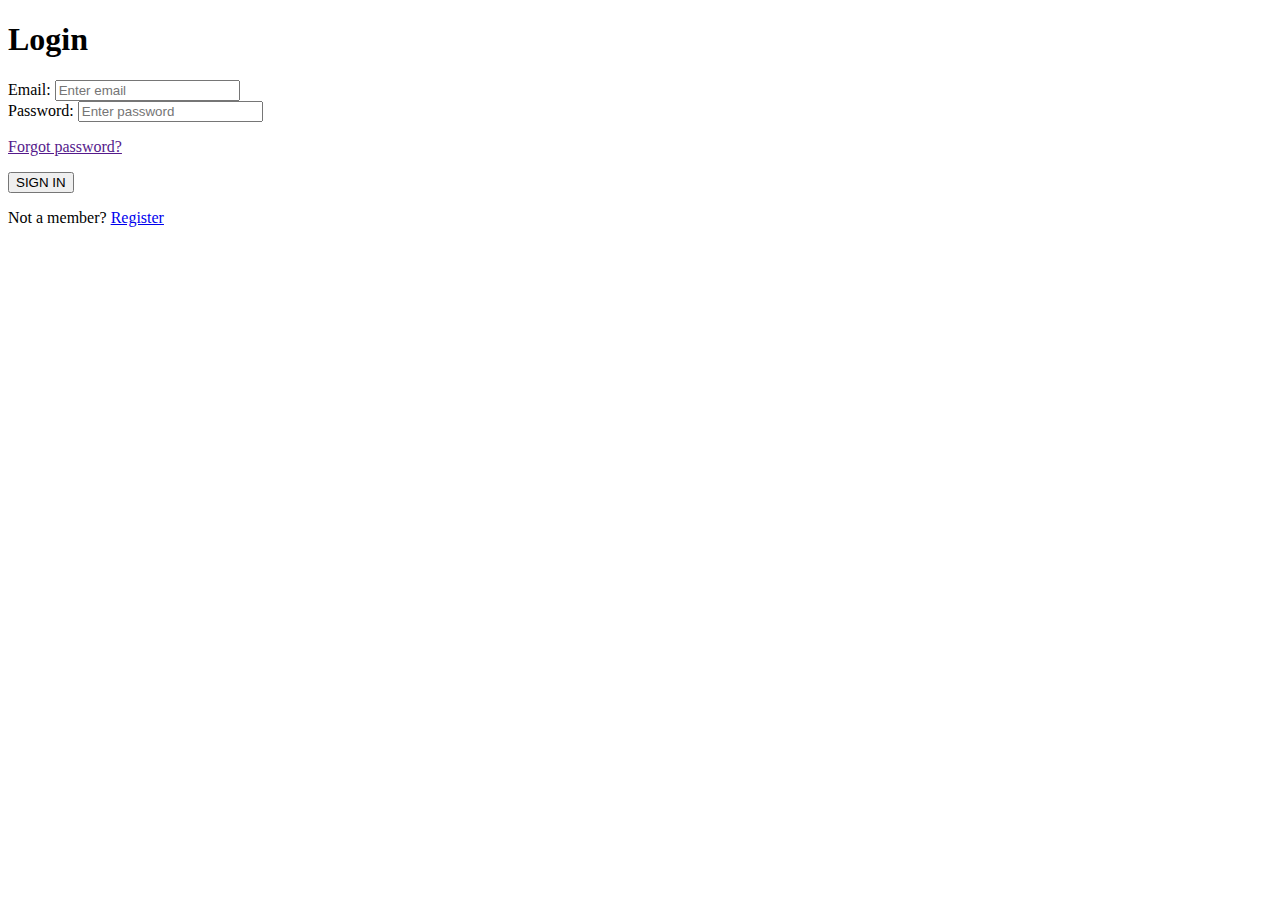
==== Index.html @ 297ce707 "created the registration form" ====
<!DOCTYPE html>
<html lang="en">
<head>
    <meta charset="UTF-8">
    <meta http-equiv="X-UA-Compatible" content="IE=edge">
    <meta name="viewport" content="width=device-width, initial-scale=1.0">
    <link rel="stylesheet" href="Style.css">
    <link href="https://fonts.googleapis.com/css2?family=Poppins:wght@400;500;600;700&display=swap" rel="stylesheet">
    <title>Login</title>
</head>
<body>
    <div class="box">
        <form name="RegForm" >
            <h1>Login </h1>
            <div class="group">
                <label for="email" class="lbl">Email: </label>
                <input type="email" id="email" class="input" placeholder="Enter email">
            </div>
            <div class="group">
                <label for="password" class="lbl">Password: </label>
                <input type="password" id="password" class="input" placeholder="Enter password" />
            </div>
            <div class="group2">
                <p><a href="">Forgot password?</a></p>
                <button class="btn" id="submit" name="submit">SIGN IN</button>
            </div>
            <p class="not-remember">Not a member? <a href="Register.html"> Register</a></p>
        </form>
    </div>
    <script src="Validate.js"></script>
</body>
</html>
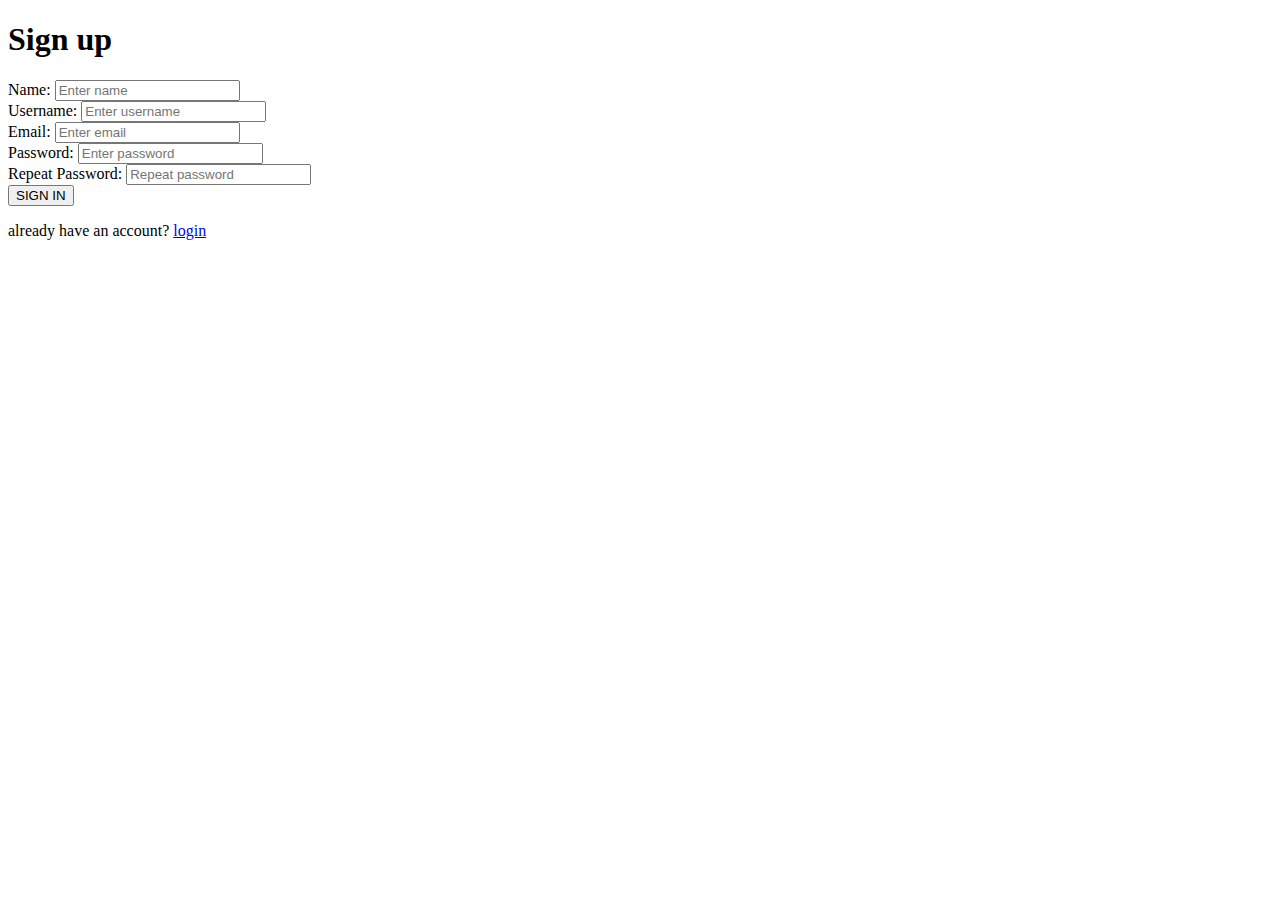
==== commit d94d1a7c: "added the merge_sort function" ====
--- a/Index.html
+++ b/Index.html
@@ -6,26 +6,35 @@
     <meta name="viewport" content="width=device-width, initial-scale=1.0">
     <link rel="stylesheet" href="Style.css">
     <link href="https://fonts.googleapis.com/css2?family=Poppins:wght@400;500;600;700&display=swap" rel="stylesheet">
-    <title>Login</title>
+    <title>Register</title>
 </head>
 <body>
-    <div class="box">
-        <form name="RegForm" >
-            <h1>Login </h1>
+    <div class="box2">
+            <h1>Sign up </h1>
+            <div class="group">
+                <label for="name" class="lbl">Name: </label>
+                <input type="text" id="name" class="input" name="name" placeholder="Enter name">
+            </div>
+            <div class="group">
+                <label for="username" class="lbl">Username: </label>
+                <input type="text" id="username" class="input" name="username" placeholder="Enter username" />
+            </div>
             <div class="group">
                 <label for="email" class="lbl">Email: </label>
-                <input type="email" id="email" class="input" placeholder="Enter email">
+                <input type="email" id="email" class="input" name="email" placeholder="Enter email">
             </div>
             <div class="group">
                 <label for="password" class="lbl">Password: </label>
-                <input type="password" id="password" class="input" placeholder="Enter password" />
+                <input type="password" id="password" class="input" name="password" placeholder="Enter password" />
             </div>
-            <div class="group2">
-                <p><a href="">Forgot password?</a></p>
+            <div class="group">
+                <label for="password2" class="lbl">Repeat Password: </label>
+                <input type="password" id="password2" class="input" name="Repeat_password" placeholder="Repeat password">
+            </div>
+            <div class="group">
                 <button class="btn" id="submit" name="submit">SIGN IN</button>
             </div>
-            <p class="not-remember">Not a member? <a href="Register.html"> Register</a></p>
-        </form>
+            <p class="not-remember">already have an account? <a href="login.html"> login</a></p>
     </div>
     <script src="Validate.js"></script>
 </body>
